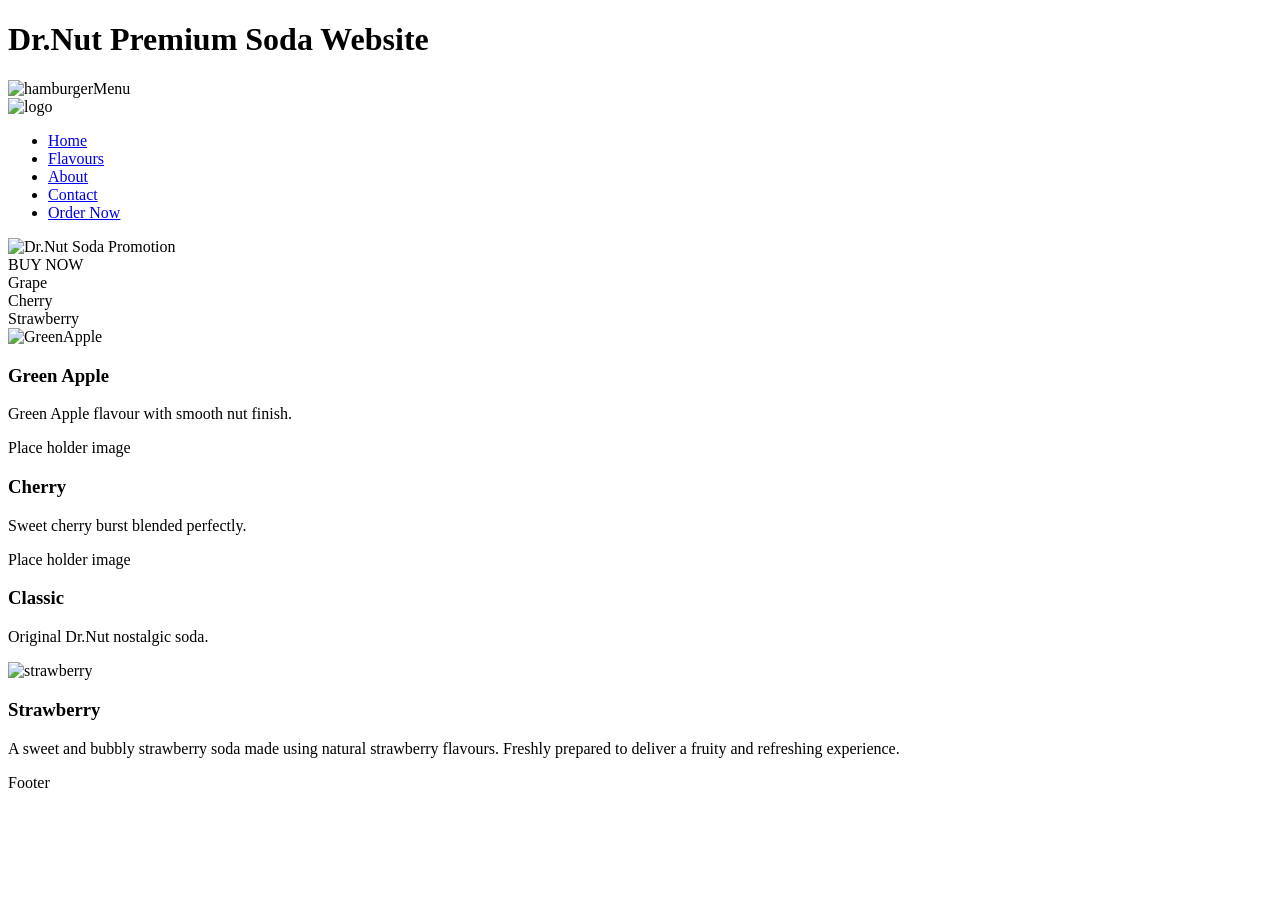
==== index.html @ 33ac019d "Update index.html" ====
<!DOCTYPE html>
<html lang="en">
<head>
    <meta charset="UTF-8">
    <meta name="viewport" content="width=device-width, initial-scale=1.0">
    <link href="css/grid.css" rel="stylesheet">
    <link href="css/main.css" rel="stylesheet">
    <title>Dr.Nut Soda</title>
</head>

<body>

<h1 class="visually-hidden">Dr.Nut Premium Soda Website</h1>

<!-- HEADER -->
<header class="grid-con center-grid-con header">

    <div class="col-span-1 hamburger" id="button">
        <img src="images/burger.svg" alt="hamburgerMenu">
    </div>

    <div class="col-span-2 m-col-span-3 logo">
        <img src="images/Final_Logo.png" alt="logo">
    </div>

    <nav class="col-span-full m-col-span-9 nav" id="burger-con">
        <ul>
            <li><a href="#">Home</a></li>
            <li><a href="#">Flavours</a></li>
            <li><a href="#">About</a></li>
            <li><a href="contact.html">Contact</a></li>
            <li><a href="#">Order Now</a></li>
        </ul>
    </nav>

</header>


<!-- HERO -->
<section class="grid-con center-grid-con hero">

    <div class="col-span-full hero-container">

            <img src="images/hero.jpg" alt="Dr.Nut Soda Promotion" class="hero-image">
            <div class="buy">BUY NOW</div>

    </div>

</section>

<section class="grid-con center-grid-con flavors">

    <div class="box col-span-full m-col-span-4 flavor">Grape</div>
    <div class="box col-span-full m-col-span-4 flavor">Cherry</div>
    <div class="box col-span-full m-col-span-4 flavor">Strawberry</div>

</section>

<section class="grid-con center-grid-con products">

    <div class="col-span-5 m-col-span-2 product-card">
        <img src="images/GreenApple.jpg" alt="GreenApple" class="visible-img">
        <h3>Green Apple</h3>
        <p>Green Apple flavour with smooth nut finish.</p>
    </div>

    <div class="col-span-3 m-col-span-10 product-card">
        <div class="box product-img">Place holder image</div>
        <h3>Cherry</h3>
        <p>Sweet cherry burst blended perfectly.</p>
    </div>

</section>

<section class="grid-con center-grid-con products">

    <div class="col-span-3 m-col-span-10 product-card">
        <div class="box product-img">Place holder image</div>
        <h3>Classic</h3>
        <p>Original Dr.Nut nostalgic soda.</p>
    </div>

    <div class="col-span-1 m-col-span-2 product-card">
        <img src="images/Strawberry.jpg" alt="strawberry" class="visible-img">
        <h3>Strawberry</h3>
        <p>A sweet and bubbly strawberry soda made using natural strawberry flavours. Freshly prepared to deliver a fruity and refreshing experience.</p>
    </div>

</section>


<!-- FOOTER -->
<footer class="grid-con center-grid-con">
    <div class="box col-span-full">Footer</div>
</footer>

<script src="js/main.js"></script>
</body>
</html>
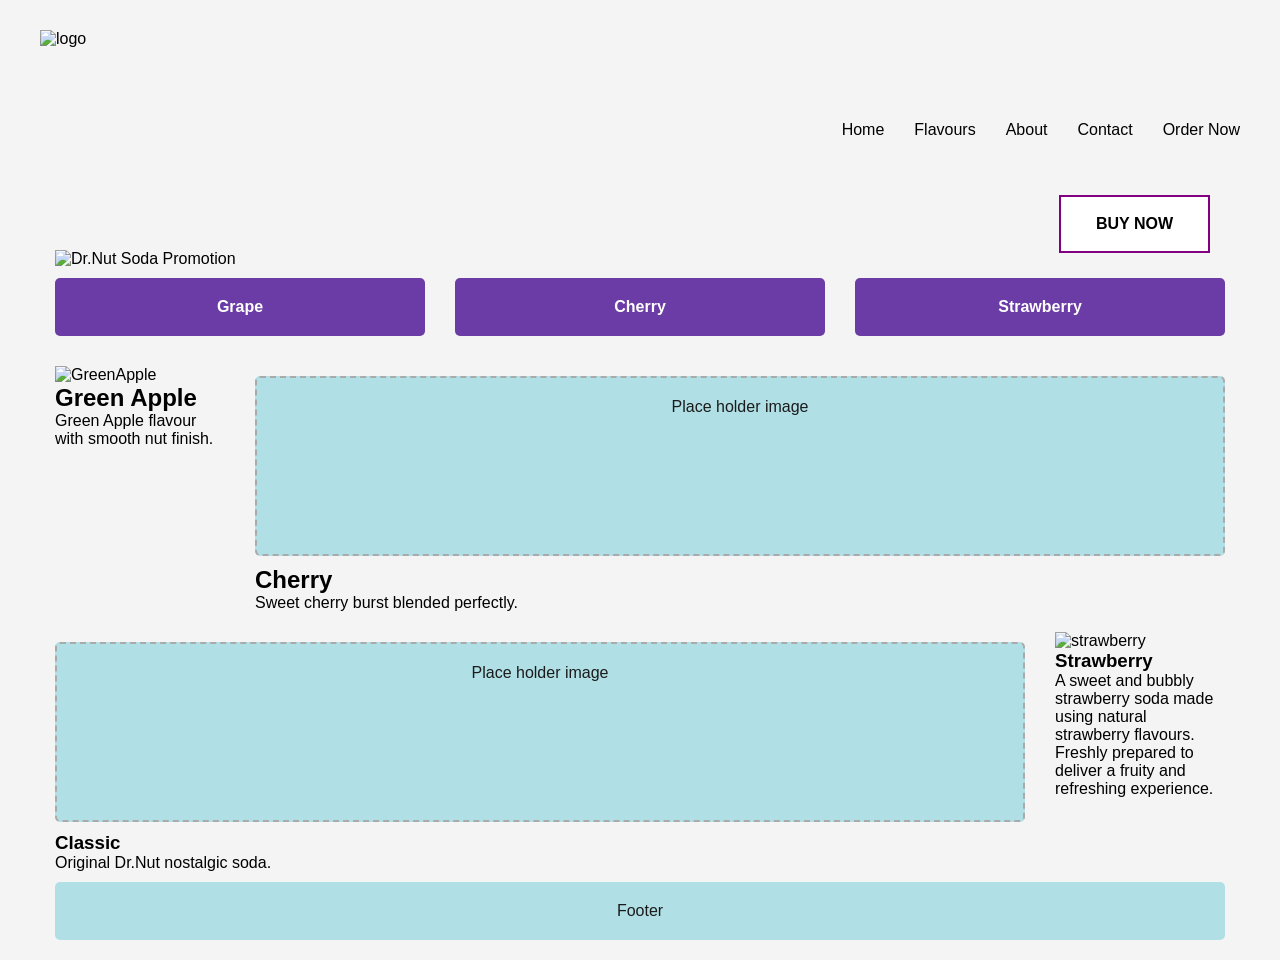
==== commit f0fe1d77: "Update index.html" ====
--- a/index.html
+++ b/index.html
@@ -12,7 +12,6 @@
 
 <h1 class="visually-hidden">Dr.Nut Premium Soda Website</h1>
 
-<!-- HEADER -->
 <header class="grid-con center-grid-con header">
 
     <div class="col-span-1 hamburger" id="button">
@@ -35,21 +34,19 @@
 
 </header>
 
-
-<!-- HERO -->
 <section class="grid-con center-grid-con hero">
 
+    <h2 class="visually-hidden">Hero Promotion Section</h2>
     <div class="col-span-full hero-container">
-
-            <img src="images/hero.jpg" alt="Dr.Nut Soda Promotion" class="hero-image">
-            <div class="buy">BUY NOW</div>
-
+        <img src="images/hero.jpg" alt="Dr.Nut Soda Promotion" class="hero-image">
+        <div class="buy">BUY NOW</div>
     </div>
 
 </section>
 
 <section class="grid-con center-grid-con flavors">
 
+    <h2 class="visually-hidden">Available Flavours</h2>
     <div class="box col-span-full m-col-span-4 flavor">Grape</div>
     <div class="box col-span-full m-col-span-4 flavor">Cherry</div>
     <div class="box col-span-full m-col-span-4 flavor">Strawberry</div>
@@ -58,22 +55,23 @@
 
 <section class="grid-con center-grid-con products">
 
+    <h2 class="visually-hidden">Featured Products</h2>
     <div class="col-span-5 m-col-span-2 product-card">
         <img src="images/GreenApple.jpg" alt="GreenApple" class="visible-img">
-        <h3>Green Apple</h3>
+        <h2>Green Apple</h2>
         <p>Green Apple flavour with smooth nut finish.</p>
     </div>
-
     <div class="col-span-3 m-col-span-10 product-card">
         <div class="box product-img">Place holder image</div>
-        <h3>Cherry</h3>
+        <h2>Cherry</h2>
         <p>Sweet cherry burst blended perfectly.</p>
     </div>
 
 </section>
 
 <section class="grid-con center-grid-con products">
-
+    
+    <h2 class="visually-hidden">Classic & Strawberry Products</h2>
     <div class="col-span-3 m-col-span-10 product-card">
         <div class="box product-img">Place holder image</div>
         <h3>Classic</h3>
@@ -88,8 +86,6 @@
 
 </section>
 
-
-<!-- FOOTER -->
 <footer class="grid-con center-grid-con">
     <div class="box col-span-full">Footer</div>
 </footer>
--- a/css/grid.css
+++ b/css/grid.css
@@ -0,0 +1,197 @@
+/* ---General rules - scales images, videos to size of container--- */
+img, embed, object, video, picture {
+   max-width: 100%;
+ }
+
+ /* ---Change the way the box model works, tells the browser to account for any border and padding in the values you specify for an element's width and height.--- */
+
+ html {
+   box-sizing: border-box;
+ }
+
+ *, *::before, *::after {
+   box-sizing: inherit;
+ }
+
+/* ---Mini CSS reset--- */
+
+body, p, h1, h2, h3, h4, h5 {
+   margin: 0px; 
+   padding: 0px;
+}
+
+/* ---Utility Classes--- */
+
+.hidden {
+   display: none;
+}
+
+.visually-hidden:not(:focus):not(:active) {
+   position: absolute !important; 
+   width: 1px !important; 
+   height: 1px !important; 
+   padding: 0 !important; 
+   margin: -1px !important; 
+   overflow: hidden !important; 
+   clip-path: inset(50%); 
+   white-space: nowrap !important; 
+   border: 0 !important; 
+}
+
+.box {
+   background-color: powderblue;
+   color: rgb(27, 27, 27);
+   border-radius: 5px;
+   padding: 20px;
+   text-align: center;
+   margin-top: 10px;
+   margin-bottom:10px;
+ }
+
+.center-grid-con {
+   margin: 0 auto;
+}
+
+.full-width-grid-con {
+   /* set this container as a grid, with 3 columns
+   the other grid will sit in the middle column, this allows for overlapping content */
+   display: grid; 
+	grid-template-columns: 1fr minmax(0, 1200px) 1fr;  
+}
+
+/* ---Mobile Library Grid Styles--- */
+
+ .grid-con { 
+   display: grid;
+   grid-template-columns: repeat(4, minmax(0, 1fr));
+   grid-column-gap: 30px;
+   max-width: 1200px;
+   padding-left: 15px;
+   padding-right: 15px;
+}
+
+.col-span-1	{grid-column: span 1;}
+.col-span-2	{grid-column: span 2;}
+.col-span-3	{grid-column: span 3;}
+.col-span-4	{grid-column: span 4;}
+.col-span-full {grid-column: 1 / -1;}
+
+.col-start-1	{grid-column-start: 1;}
+.col-start-2	{grid-column-start: 2;}
+.col-start-3	{grid-column-start: 3;}
+.col-start-4	{grid-column-start: 4;}
+
+.col-end-1	{grid-column-end: 1;}
+.col-end-2	{grid-column-end: 2;}
+.col-end-3	{grid-column-end: 3;}
+.col-end-4	{grid-column-end: 4;}
+.col-end-5	{grid-column-end: 5;}
+
+/* ---Tablet Library Grid Styles--- */
+
+@media screen and (min-width: 768px) { 
+  .grid-con { 
+      grid-template-columns: repeat(12, minmax(0, 1fr));
+      grid-column-gap: 20px;
+      padding-left: 16px;
+      padding-right: 16px;
+   }
+
+  .m-col-span-1 { grid-column: span 1; }
+  .m-col-span-2 { grid-column: span 2; }
+  .m-col-span-3 { grid-column: span 3; }
+  .m-col-span-4 { grid-column: span 4; }
+  .m-col-span-5 { grid-column: span 5; }
+  .m-col-span-6 { grid-column: span 6; }
+  .m-col-span-7 { grid-column: span 7; }
+  .m-col-span-8 { grid-column: span 8; }
+  .m-col-span-9 { grid-column: span 9; }
+  .m-col-span-10 { grid-column: span 10; }
+  .m-col-span-11 { grid-column: span 11; }
+  .m-col-span-12 { grid-column: span 12; }
+  .m-col-span-full { grid-column: 1 / -1; }
+
+   .m-col-start-1	{grid-column-start: 1;}
+   .m-col-start-2	{grid-column-start: 2;}
+   .m-col-start-3	{grid-column-start: 3;}
+   .m-col-start-4	{grid-column-start: 4;}
+   .m-col-start-5	{grid-column-start: 5;}
+   .m-col-start-6	{grid-column-start: 6;}
+   .m-col-start-7	{grid-column-start: 7;}
+   .m-col-start-8	{grid-column-start: 8;}
+   .m-col-start-9	{grid-column-start: 9;}
+   .m-col-start-10	{grid-column-start: 10;}
+   .m-col-start-11	{grid-column-start: 11;}
+   .m-col-start-12	{grid-column-start: 12;}
+   .m-col-start-13	{grid-column-start: 13;}
+
+   .m-col-end-1	{grid-column-end: 1;}
+   .m-col-end-2	{grid-column-end: 2;}
+   .m-col-end-3	{grid-column-end: 3;}
+   .m-col-end-4	{grid-column-end: 4;}
+   .m-col-end-5	{grid-column-end: 5;}
+   .m-col-end-6	{grid-column-end: 6;}
+   .m-col-end-7	{grid-column-end: 7;}
+   .m-col-end-8	{grid-column-end: 8;}
+   .m-col-end-9	{grid-column-end: 9;}
+   .m-col-end-10	{grid-column-end: 10;}
+   .m-col-end-11	{grid-column-end: 11;}
+   .m-col-end-12	{grid-column-end: 12;}
+   .m-col-end-13	{grid-column-end: 13;}
+
+}
+
+
+/* ---Desktop Library Grid Styles--- */
+
+@media screen and (min-width: 1200px) { 
+   .grid-con { 
+      grid-column-gap: 30px;
+      padding-left: 15px;
+      padding-right: 15px;
+   }
+
+   .l-col-span-1  { grid-column: span 1; }
+  .l-col-span-2  { grid-column: span 2; }
+  .l-col-span-3  { grid-column: span 3; }
+  .l-col-span-4  { grid-column: span 4; }
+  .l-col-span-5  { grid-column: span 5; }
+  .l-col-span-6  { grid-column: span 6; }
+  .l-col-span-7  { grid-column: span 7; }
+  .l-col-span-8  { grid-column: span 8; }
+  .l-col-span-9  { grid-column: span 9; }
+  .l-col-span-10 { grid-column: span 10; }
+  .l-col-span-11 { grid-column: span 11; }
+  .l-col-span-12 { grid-column: span 12; }
+  .l-col-span-full { grid-column: 1 / -1; }
+
+   .l-col-start-1	{grid-column-start: 1;}
+   .l-col-start-2	{grid-column-start: 2;}
+   .l-col-start-3	{grid-column-start: 3;}
+   .l-col-start-4	{grid-column-start: 4;}
+   .l-col-start-5	{grid-column-start: 5;}
+   .l-col-start-6	{grid-column-start: 6;}
+   .l-col-start-7	{grid-column-start: 7;}
+   .l-col-start-8	{grid-column-start: 8;}
+   .l-col-start-9	{grid-column-start: 9;}
+   .l-col-start-10	{grid-column-start: 10;}
+   .l-col-start-11	{grid-column-start: 11;}
+   .l-col-start-12	{grid-column-start: 12;}
+   .l-col-start-13	{grid-column-start: 13;}
+
+   .l-col-end-1	{grid-column-end: 1;}
+   .l-col-end-2	{grid-column-end: 2;}
+   .l-col-end-3	{grid-column-end: 3;}
+   .l-col-end-4	{grid-column-end: 4;}
+   .l-col-end-5	{grid-column-end: 5;}
+   .l-col-end-6	{grid-column-end: 6;}
+   .l-col-end-7	{grid-column-end: 7;}
+   .l-col-end-8	{grid-column-end: 8;}
+   .l-col-end-9	{grid-column-end: 9;}
+   .l-col-end-10	{grid-column-end: 10;}
+   .l-col-end-11	{grid-column-end: 11;}
+   .l-col-end-12	{grid-column-end: 12;}
+   .l-col-end-13	{grid-column-end: 13;}
+}
+
+/* Add XL Later */
--- a/css/main.css
+++ b/css/main.css
@@ -0,0 +1,223 @@
+body {
+    font-family: Arial, sans-serif;
+    background: #f4f4f4;
+    margin: 10px;
+}
+
+/* Header */
+
+.header {
+    padding: 20px 0;
+    align-items: center;
+}
+
+.hamburger {
+    width: 30px;
+    height: 30px;
+    padding-bottom: 200px;
+}
+
+.logo {
+    width: 200px;
+    height: 200px;
+}
+
+#burger-con {
+    display: none;
+}
+
+.nav ul {
+    list-style: none;
+    padding: 0;
+    margin-top: 20px;
+}
+
+.nav li {
+    padding: 15px 0;
+    border-bottom: 1px solid #ddd;
+}
+
+.nav a {
+    text-decoration: none;
+    color: black;
+}
+
+.slide-toggle {
+    display: block !important;
+}
+
+/* HERO */
+
+/* .hero {
+    height: 100px;
+    margin-top: 20px;
+}
+
+.hero-heading {
+    text-align: left;
+    padding-left: 5px;
+    margin-bottom: 15px;
+}
+
+/* .hero-image {
+    position: relative;
+} */
+
+/* .hero-image img {
+    width: 100%;
+    display: block;
+} */
+
+.hero-container {
+    position: relative;
+}
+
+.hero-image {
+    width: 100%;
+    height: 100%;
+    display: block;
+}
+
+.buy {
+    position: absolute;
+    right: 15px;
+    bottom: 15px;
+    background: white;
+    padding: 18px 35px;
+    border: 2px solid purple;
+    font-weight: bold;
+}
+
+/* FLAVORS */
+
+.flavor {
+    background: #6c3ca6;
+    color: white;
+    font-weight: bold;
+    text-align: center;
+}
+
+/* PRODUCTS */
+
+.product-card {
+    margin-top: 20px;
+}
+
+.visible-img {
+    width: auto;
+    height: auto;
+}
+
+.product-img {
+    height: 180px;
+    border: 2px dashed #aaa;
+}
+
+/* Tablet */
+
+@media screen and (min-width:768px) {
+
+    .hamburger {
+        display: none;
+    }
+
+    #burger-con {
+        display: block !important;
+    }
+
+    #burger-con ul {
+        display: flex;
+        justify-content: flex-end;
+        gap: 30px;
+        margin: 0;
+    }
+
+    #burger-con li {
+        border: none;
+        padding: 0;
+    }
+
+    .hero-heading {
+        text-align: center;
+        padding-left: 0;
+    }
+
+    .visible-img {
+    width: auto;
+    height: auto;
+    }
+}
+
+/* DESKTOP */
+
+@media screen and (min-width:1200px) {
+
+    .hamburger {
+        display: none;
+    }
+
+    #burger-con {
+        display: block !important;
+    }
+
+    #burger-con ul {
+        display: flex;
+        justify-content: flex-end;
+        gap: 30px;
+        margin: 0;
+    }
+
+    #burger-con li {
+        border: none;
+        padding: 0;
+    }
+
+    .hero-heading {
+        text-align: center;
+        padding-left: 0;
+    }
+    
+}
+
+/* Contact Page */
+
+.contact-hero {
+    text-align: center;
+    padding: 40px 0;
+}
+
+.contact-content {
+    padding: 40px 0;
+}
+
+.map-placeholder {
+    height: 200px;
+    margin-top: 20px;
+}
+
+.contact-form form {
+    display: flex;
+    flex-direction: column;
+}
+
+.contact-form label {
+    margin-top: 15px;
+    font-weight: bold;
+}
+
+.contact-form input,
+.contact-form textarea {
+    padding: 10px;
+    margin-top: 5px;
+    border: 1px solid #ccc;
+}
+
+.contact-form button {
+    margin-top: 20px;
+    padding: 12px;
+    background: purple;
+    color: white;
+    border: none;
+    cursor: pointer;
+}
+
